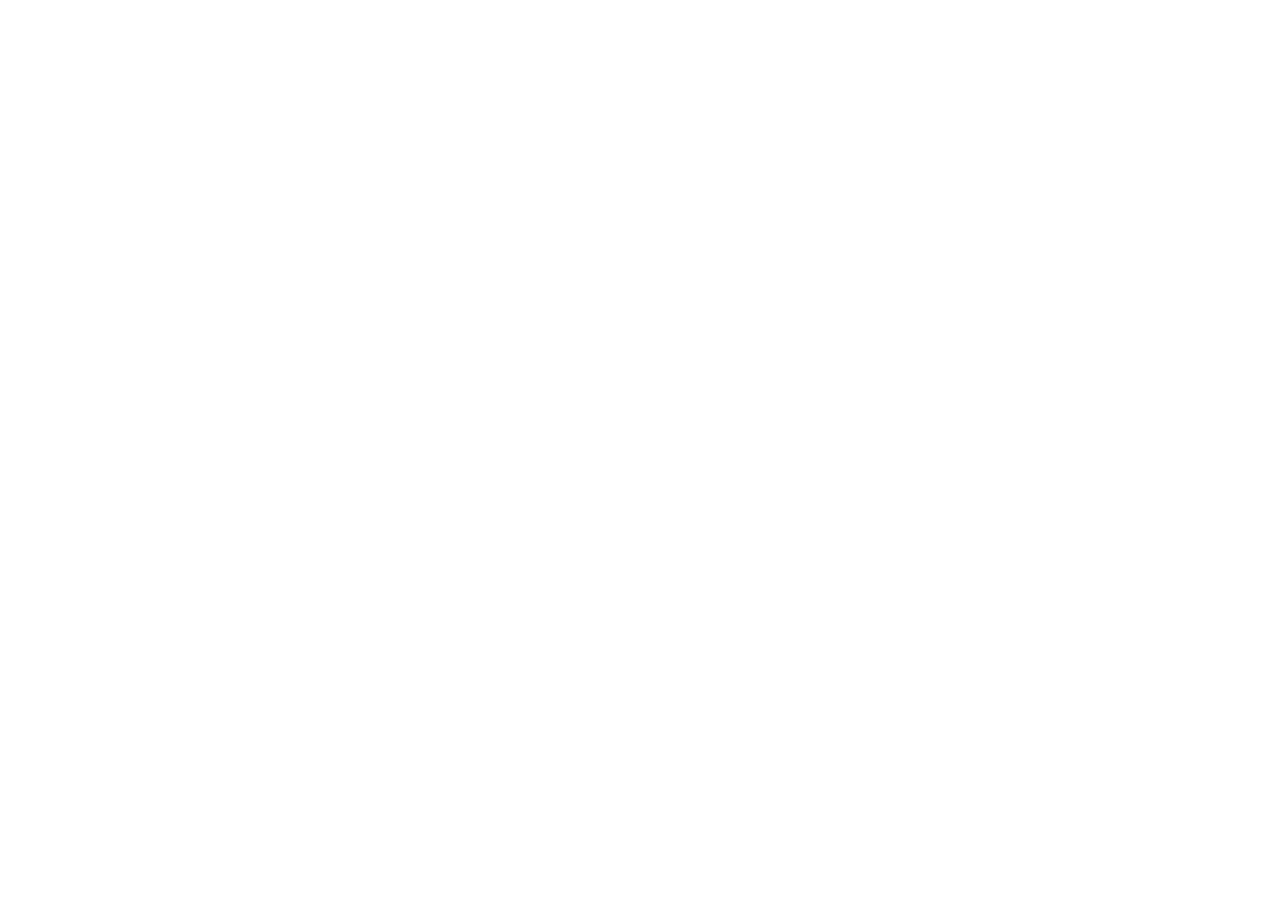
==== TP10/index.html @ 687f70da "191026" ====
<!DOCTYPE html>
<html lang="en">
<head>
    <meta charset="UTF-8">
    <meta name="viewport" content="width=device-width, initial-scale=1.0">
    <title>Document</title>
    <link rel="stylesheet" href="style.css">
</head>
<body>
    <p id="utiles"></p>
</body>
<script src="app.js"></script>
</html>
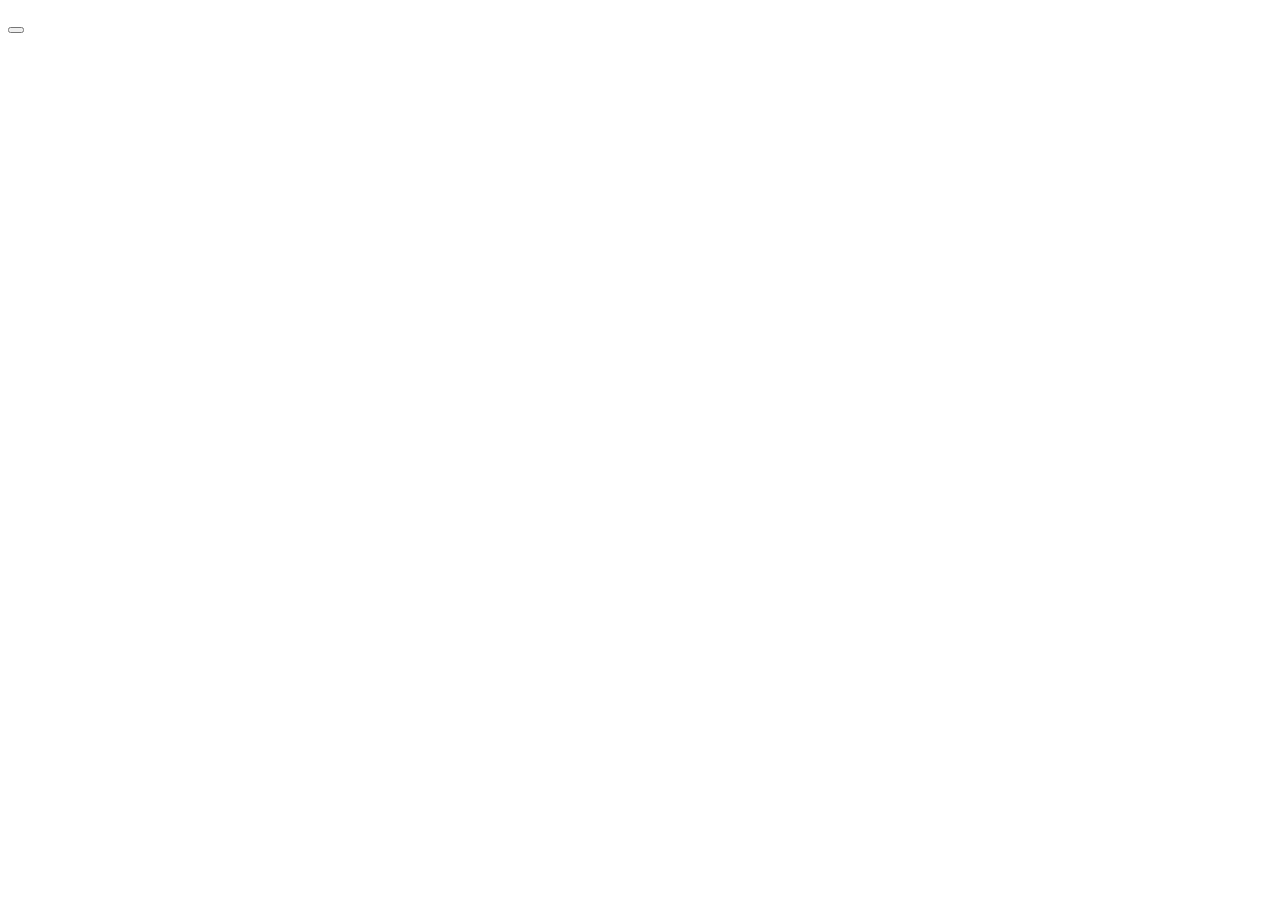
==== commit 12d9c0eb: "201026" ====
--- a/TP10/index.html
+++ b/TP10/index.html
@@ -8,6 +8,7 @@
 </head>
 <body>
     <p id="utiles"></p>
+    <button id="utiless"></button>
 </body>
 <script src="app.js"></script>
 </html>
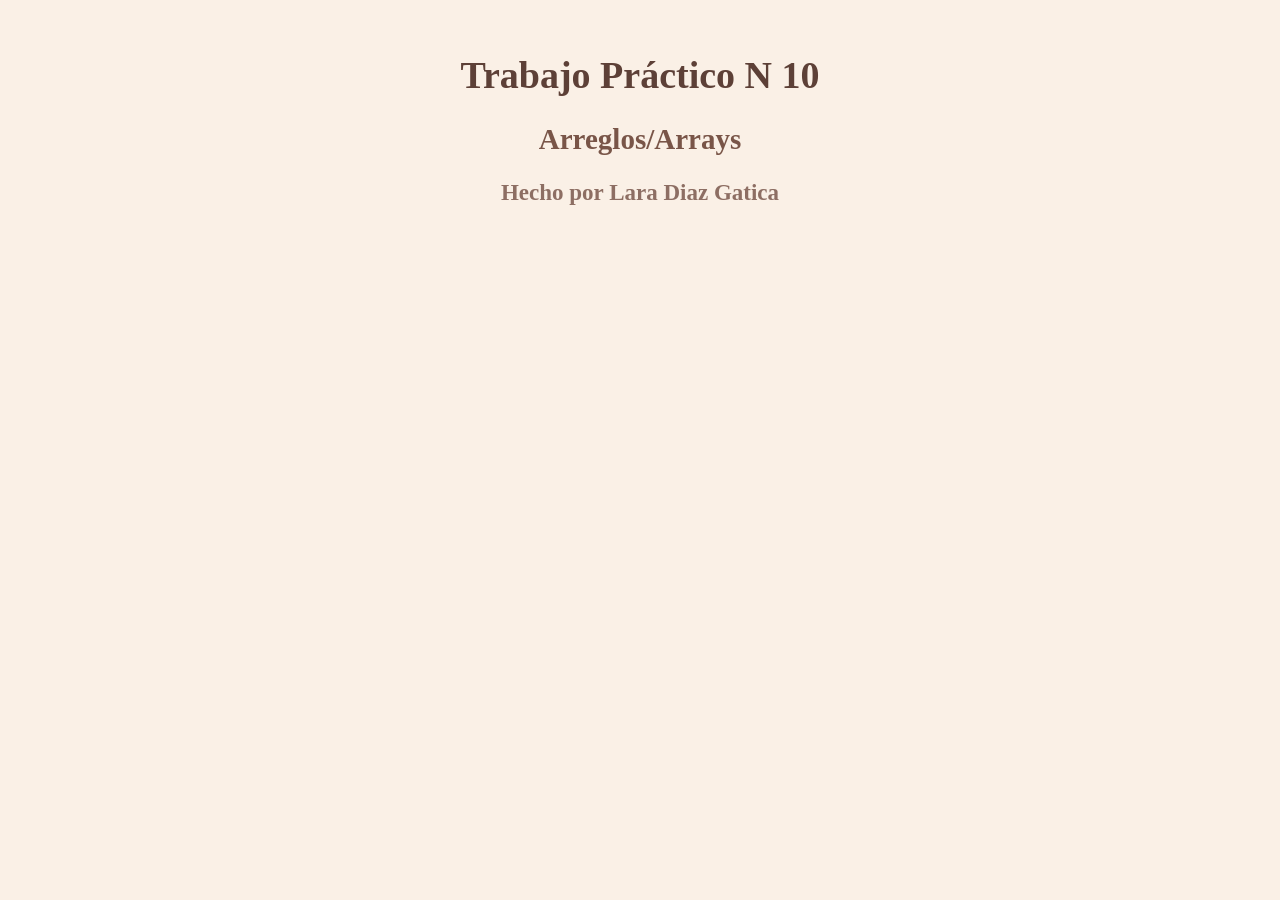
==== commit 5e8a0bef: "211026" ====
--- a/TP10/index.html
+++ b/TP10/index.html
@@ -7,8 +7,9 @@
     <link rel="stylesheet" href="style.css">
 </head>
 <body>
-    <p id="utiles"></p>
-    <button id="utiless"></button>
+  <h1>Trabajo Práctico N 10</h1>
+  <h2>Arreglos/Arrays</h2>
+  <h3>Hecho por Lara Diaz Gatica</h3>
 </body>
 <script src="app.js"></script>
 </html>
--- a/TP10/style.css
+++ b/TP10/style.css
@@ -0,0 +1,24 @@
+body {
+    background-color: #FAF0E6;
+    color: #3E2723;
+    text-align: center;
+    padding: 20px;
+}
+
+h1 {
+    color: #5D4037;
+    font-family: Georgia, serif;
+    font-size: 38px;
+}
+
+h2 {
+    color: #795548;
+    font-family: "Palatino Linotype", serif;
+    font-size: 29px;
+}
+
+h3 {
+    color: #8D6E63;
+    font-family: Georgia, serif;
+    font-size: 23px;
+}
